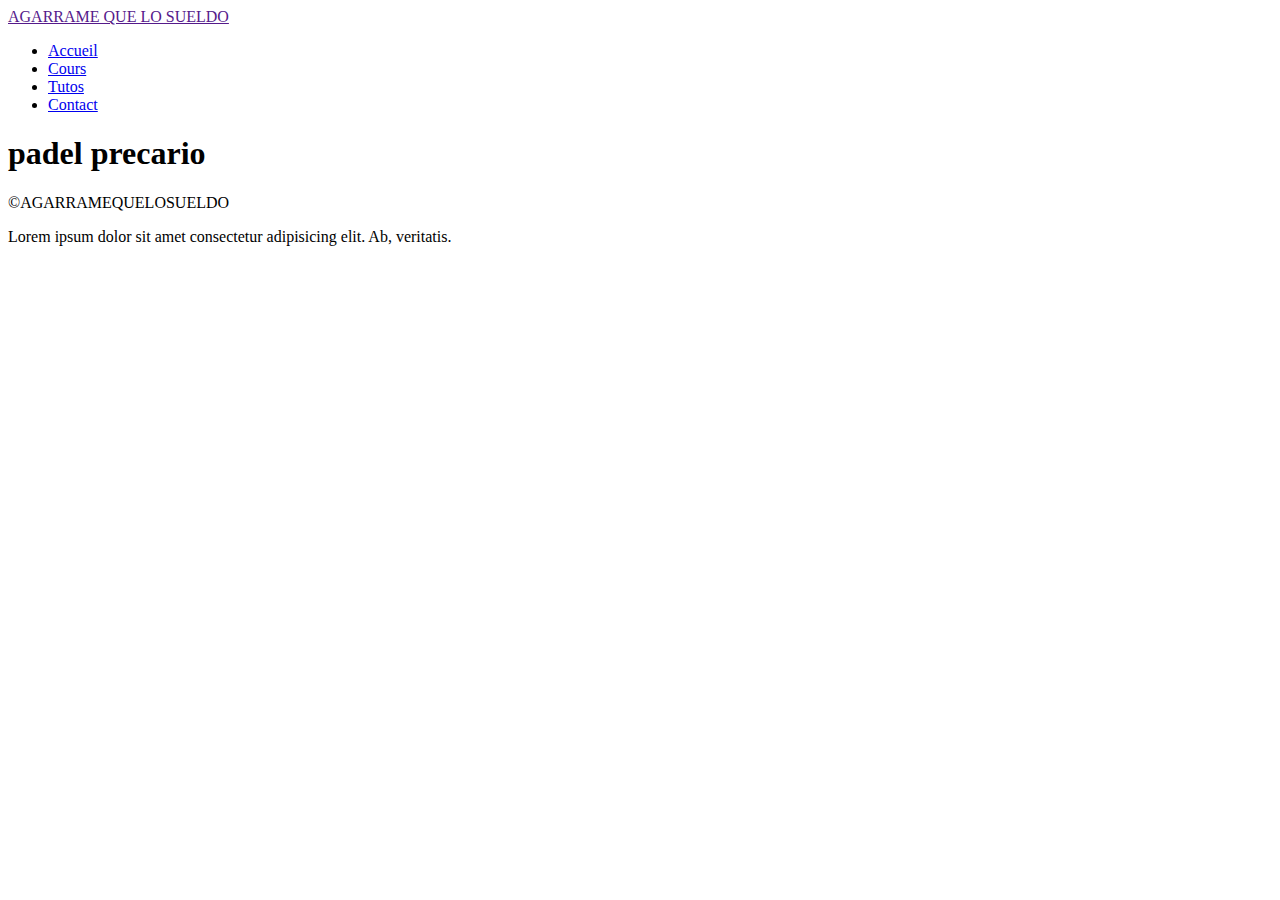
==== pages/index.html @ 2310efb0 "inicializamos proyecto" ====
<!DOCTYPE html>
<html lang="es">
	<head>
		<meta charset="UTF-8" />
		<meta http-equiv="X-UA-Compatible" content="IE=edge" />
		<meta name="viewport" content="width=device-width, initial-scale=1.0" />
		<meta name="description" content="" />
		<meta name="copyright" content="Ariel Tordiglione 2023" />
		<meta name="author" content="Ariel Tordiglione" />
		<link rel="stylesheet" type="text/css" href="estilo.css" />
		<title>AGARRAME QUE LO SUELDO</title>
		<link rel="SHORTCUT ICON" href="img/icon/Icono-montaña.jpg" />
	</head>

<body>
  <header id="header">
    <div class="progressBar-container">
      <div class="progressBar" id="progressBar"></div>
    </div>
    <nav class="navbar">
      <div class="logo"><a href="">AGARRAME QUE LO SUELDO</a></div>

      <ul class="nav-ul" id="nav_ul">
        <li>
          <a href="#accueil">Accueil</a>
        </li>
        <li>
          <a href="#cours">Cours</a>
        </li>
        <li>
          <a href="#tutos">Tutos</a>
        </li>
        <li>
          <a href="#contact">Contact</a>
        </li>
      </ul>

      <div class="hamburger" id="hamburger">
        <div class="bar1"></div>
        <div class="bar2"></div>
        <div class="bar3"></div>
      </div>
    </nav>
  </header>

  <h1>padel precario</h1>
 



  <div class="instagram__container">
<script src="https://static.elfsight.com/platform/platform.js" data-use-service-core defer></script>
<div class="elfsight-app-16414a1e-2193-462d-9ef9-90f38ef1f651"></div>
</div>


<div class="tiktok__container">
<script src="https://static.elfsight.com/platform/platform.js" data-use-service-core defer></script>
<div class="elfsight-app-6cc4590f-71b2-4574-85a7-04270289d5d4"></div>
</div> 

<!-- <iframe src='https://sandbox.elfsightcdn.com/16414a1e-2193-462d-9ef9-90f38ef1f651' width='100%' height='1000' frameborder='0'></iframe>

<iframe src='https://sandbox.elfsightcdn.com/6cc4590f-71b2-4574-85a7-04270289d5d4' width='100%' height='1000' frameborder='0'></iframe>
 
 -->
 
  <footer id="footer">
    <span>&copy;AGARRAMEQUELOSUELDO</span>
    <p>Lorem ipsum dolor sit amet consectetur adipisicing elit. Ab, veritatis.</p>
  </footer>


<script src="text.js"></script>
</body>

</html>
</html>
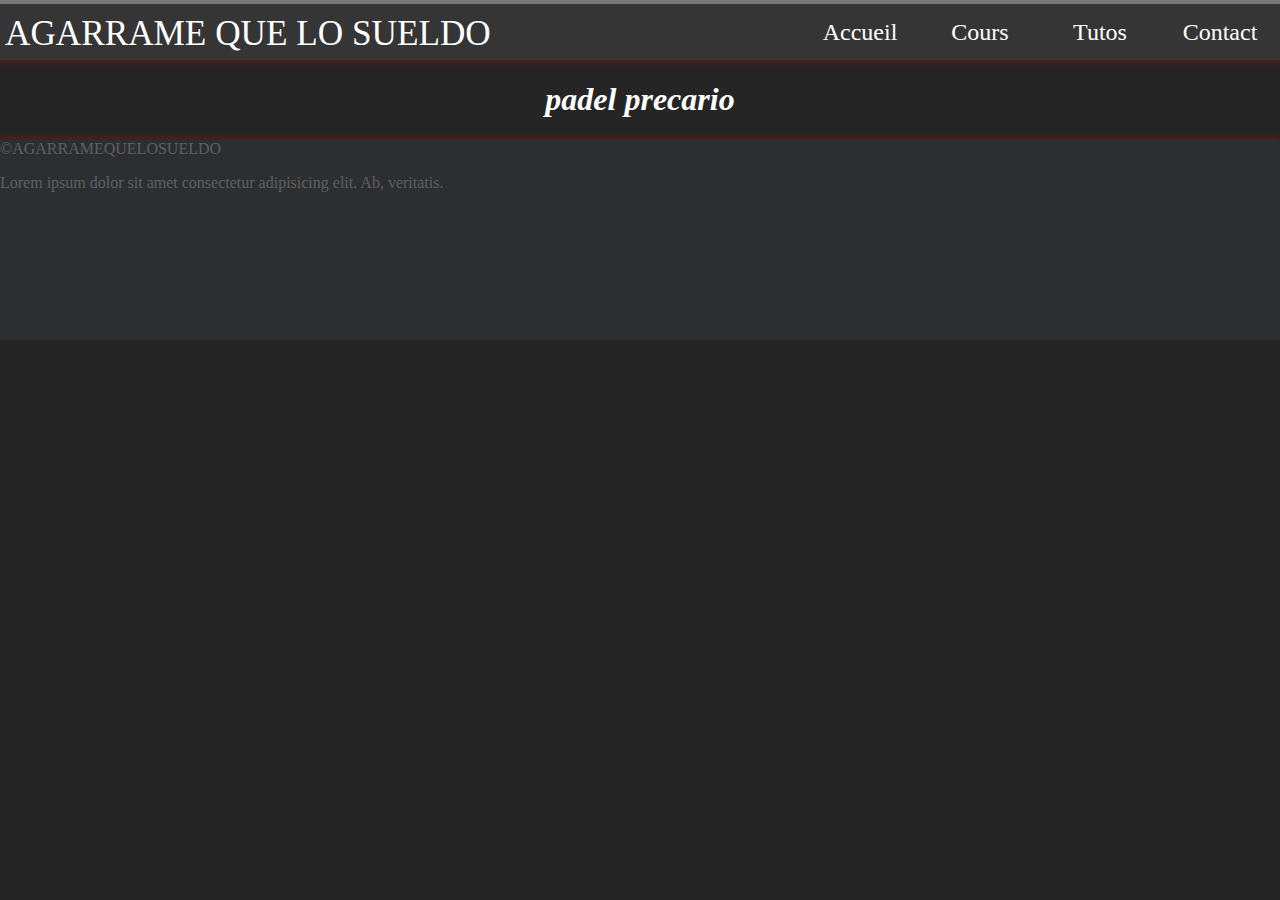
==== commit b83c5e73: "se arreglan links de js y css- se agrega moidificacion.txt" ====
--- a/pages/index.html
+++ b/pages/index.html
@@ -7,9 +7,9 @@
 		<meta name="description" content="" />
 		<meta name="copyright" content="Ariel Tordiglione 2023" />
 		<meta name="author" content="Ariel Tordiglione" />
-		<link rel="stylesheet" type="text/css" href="estilo.css" />
+		<link rel="stylesheet" type="text/css" href="../style/estilo.css" />
 		<title>AGARRAME QUE LO SUELDO</title>
-		<link rel="SHORTCUT ICON" href="img/icon/Icono-montaña.jpg" />
+		<link rel="SHORTCUT ICON" href="../icons/icons8-welding-equipment-50.png" />
 	</head>
 
 <body>
@@ -71,7 +71,7 @@
   </footer>
 
 
-<script src="text.js"></script>
+<script src="../js/main.js"></script>
 </body>
 
 </html>
--- a/style/estilo.css
+++ b/style/estilo.css
@@ -0,0 +1,244 @@
+* {
+	/*la taille des elements inclus les margin et padding*/
+	box-sizing: border-box;
+}
+
+html {
+	scroll-behavior: smooth;
+}
+
+body {
+	margin: 0;
+	padding: 0;
+	background-color: #252525;
+	font-family: 'Roboto';
+	cursor: url('icons8-welding-equipment-50.png') auto;
+}
+
+/**HEADER NAVBAR**/
+
+header {
+	/*empeche de cacher le texte en dessous contrairement à fixed */
+	background-color: #353535;
+	height: 60px;
+	width: 100%;
+	position: sticky;
+	top: 0;
+	box-shadow: 0px 4px 4px 0 #ff00002b;
+	transition: box-shadow 1s;
+	z-index: 999;
+	/*pour rester toujours en avant-plan*/
+}
+
+.shadowHeader {
+	box-shadow: 1px 8px 7px 2px #ff51002b;
+}
+
+header a {
+	text-decoration: none;
+	color: white;
+}
+
+.progressBar-container {
+	width: 100%;
+	height: 4px;
+	background-color: #777777;
+}
+
+.progressBar {
+	height: 100%;
+	width: 0%;
+	background-color: rgb(250, 164, 4);
+	transition: all 0.5s;
+}
+
+/**NAVBAR**/
+
+.navbar {
+	display: flex;
+	justify-content: space-between;
+	height: 100%;
+	width: 100%;
+}
+
+.logo {
+	height: 100%;
+	display: flex;
+	align-items: center;
+	padding-left: 5px;
+	/*taille du texte dynamique*/
+	font-size: clamp(1.5rem, 5vw, 2.2rem);
+}
+
+.logo a {
+	transition: color 0.5s;
+}
+
+.logo a:hover {
+	color: rgb(192, 127, 6);
+}
+
+.nav-ul {
+	display: flex;
+	margin: 0;
+	padding: 0;
+	list-style: none;
+}
+
+.nav-ul a {
+	display: flex;
+	align-items: center;
+	justify-content: center;
+	height: 56px;
+	/*Aulieu de 60px à cause des 4px de la progressBar*/
+	width: 120px;
+	font-size: 1.5rem;
+}
+
+.nav-ul a:hover {
+	background-color: rgba(192, 127, 6, 0.4);
+	border-radius: 5px;
+	animation: flou 0.5s;
+}
+
+@keyframes flou {
+	from {
+		transform: translateX(-20px);
+		filter: blur(2px);
+	}
+	to {
+		transform: translateX(0);
+		filter: blur(0);
+	}
+}
+
+/**Articles**/
+
+h1 {
+	color: white;
+	text-align: center;
+	font-style: italic;
+}
+
+article {
+	width: 80%;
+	max-width: 900px;
+	margin: auto;
+	color: #debfbf;
+	margin-bottom: 50px;
+	scroll-margin-top: 60px;
+	/*Decale l'ancre de 60px afin de ne pas apparaitre sous le header*/
+}
+
+article img {
+	display: block;
+	border-radius: 5px;
+	transition: all 0.5s;
+	width: 100%;
+}
+
+article img:hover {
+	filter: hue-rotate(90deg);
+	border-radius: 50%;
+}
+
+article p {
+	font-size: 1.2rem;
+}
+
+/**Footer**/
+
+footer {
+	height: 200px;
+	color: #5f5f5f;
+	background-color: #2c2f31;
+	box-shadow: 0px -4px 4px 0 #ff00002b;
+	transition: box-shadow 1s;
+}
+
+.shadowFooter {
+	box-shadow: 1px -8px 7px 2px #ff51002b;
+}
+
+/*Icone Hamburger*/
+
+.hamburger {
+	display: none;
+	cursor: pointer;
+	flex-direction: column;
+	justify-content: center;
+	padding: 5px;
+}
+
+.hamburger :first-child {
+	/*1ere barre pas de margin top*/
+	margin-top: 0;
+}
+
+.bar1,
+.bar2,
+.bar3 {
+	margin-top: 6px;
+	width: 35px;
+	height: 6px;
+	border-radius: 5px;
+	background-color: white;
+	transition: all 0.7s;
+}
+
+.open .bar1,
+.open .bar2,
+.open .bar3 {
+	background-color: rgb(192, 127, 6);
+}
+
+.open .bar1 {
+	transform: translateY(200%) rotate(-45deg);
+}
+
+.open .bar2 {
+	opacity: 0;
+	transform: rotate(45deg);
+}
+
+.open .bar3 {
+	transform: translateY(-200%) rotate(45deg);
+}
+
+.noScroll {
+	/*empeche le scroll sur le body via JS*/
+	overflow: hidden;
+}
+
+/**Media Queries**/
+
+@media (max-width: 800px) {
+	.hamburger {
+		display: flex;
+	}
+	.nav-ul {
+		position: fixed;
+		top: 60px;
+		left: -100%;
+		width: 100%;
+		height: 100%;
+		flex-direction: column;
+		-webkit-backdrop-filter: blur(4px);
+		backdrop-filter: blur(4px);
+		background-color: rgba(0, 0, 0, 0.4);
+		transition: transform 0.5s ease-out;
+	}
+	.slide {
+		transform: translate(100%);
+	}
+	.nav-ul a {
+		justify-content: left;
+		padding-left: 5px;
+		width: 50%;
+		border-bottom: 1px solid rgba(192, 127, 6, 0.2);
+	}
+	.nav-ul a:hover {
+		border-radius: 0;
+		animation: none;
+	}
+}
